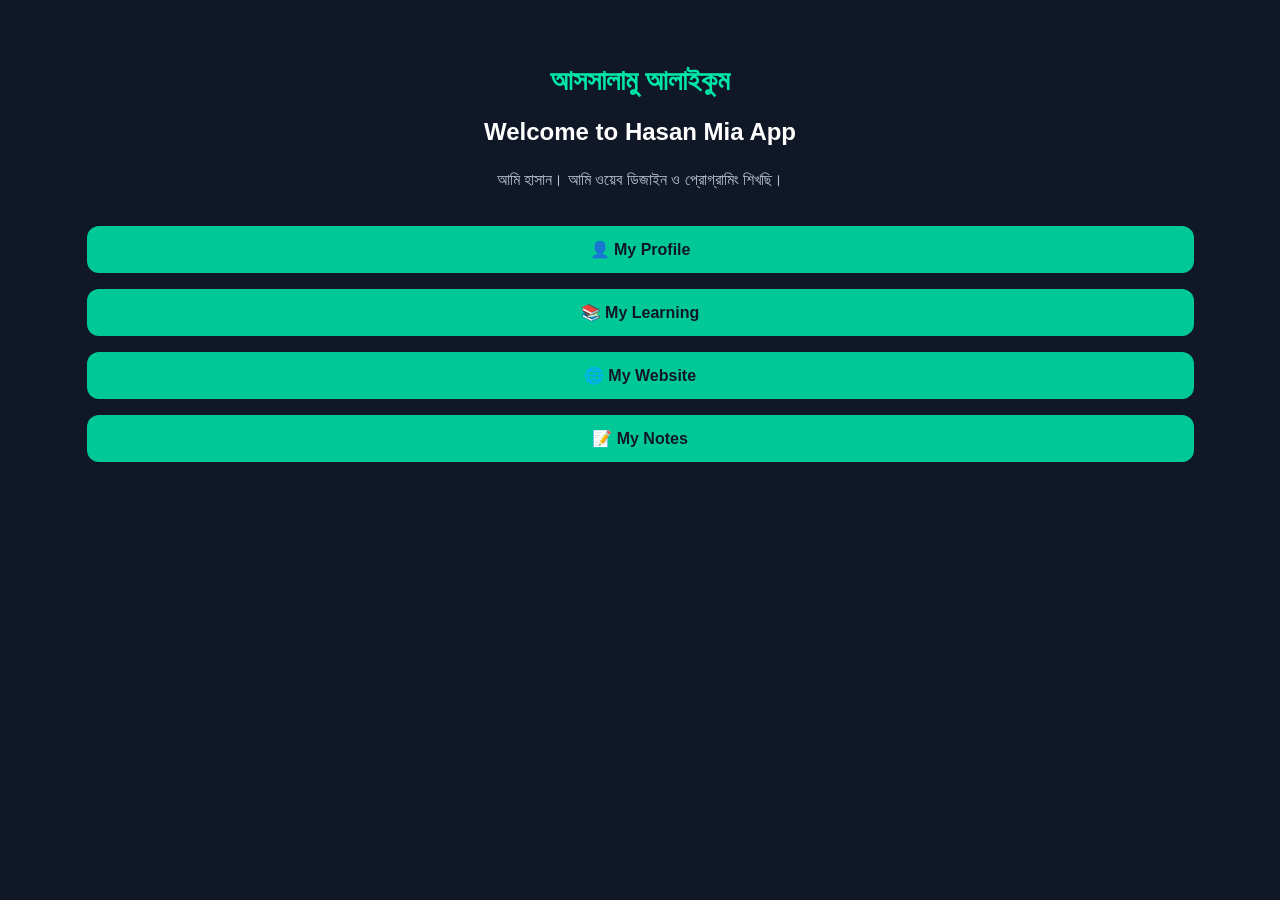
==== personal-app/index.html @ 08b1f2b7 "Fix personal app homepage" ====
<!DOCTYPE html>
<html lang="bn">
<head>
    <meta charset="UTF-8">
    <meta name="viewport" content="width=device-width, initial-scale=1.0">
    <title>Hasan Mia Personal App</title>
    <link rel="stylesheet" href="style.css">
    <link rel="manifest" href="manifest.json">
</head>
<body>

    <h1>আসসালামু আলাইকুম</h1>

    <h2>Welcome to Hasan Mia App</h2>

    <p>আমি হাসান। আমি ওয়েব ডিজাইন ও প্রোগ্রামিং শিখছি।</p>

    <div class="menu">
        <button onclick="showMessage('আমার নাম হাসান।')">👤 My Profile</button>

        <button onclick="showMessage('আমি HTML, CSS ও JavaScript শিখছি।')">📚 My Learning</button>

        <button onclick="showMessage('আমার ওয়েবসাইট শিগগিরই এখানে যুক্ত হবে।')">🌐 My Website</button>

        <button onclick="showMessage('আমার ব্যক্তিগত নোট।')">📝 My Notes</button>
    </div>

    <script>
    function showMessage(message) {
        alert(message);
    }
    </script>

</body>
</html>
---- personal-app/style.css ----
* {
    margin: 0;
    padding: 0;
    box-sizing: border-box;
}

body {
    font-family: sans-serif;
    background: #101827;
    color: white;
    padding: 25px;
    text-align: center;
}

h1 {
    color: #00e5a8;
    margin-top: 40px;
    font-size: 28px;
}

h2 {
    margin: 20px 0;
    color: #ffffff;
}

p {
    color: #b8c5d6;
    line-height: 1.7;
    margin-bottom: 25px;
}

button {
    background: #00c896;
    color: #101827;
    border: none;
    padding: 14px 25px;
    border-radius: 12px;
    font-size: 16px;
    font-weight: bold;
    margin: 8px;
    width: 90%;
}
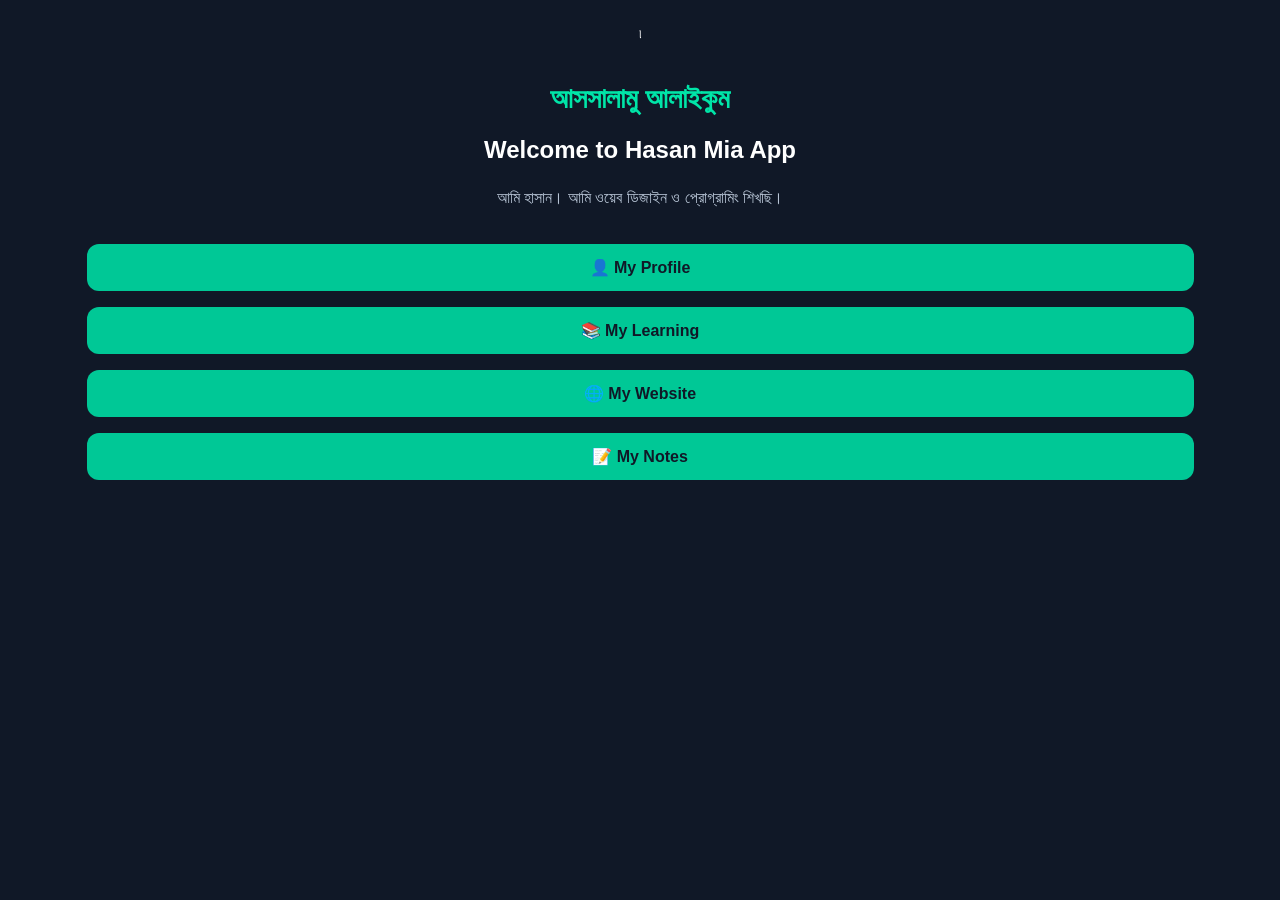
==== commit ed01dbac: "Add service worker to personal app" ====
--- a/personal-app/index.html
+++ b/personal-app/index.html
@@ -7,6 +7,15 @@
     <link rel="stylesheet" href="style.css">
     <link rel="manifest" href="manifest.json">
 </head>
+ ৷   <script>
+if ("serviceWorker" in navigator) {
+    window.addEventListener("load", () => {
+        navigator.serviceWorker.register("./sw.js")
+        .then(() => console.log("App Ready!"))
+        .catch(error => console.log("Service Worker Error:", error));
+    });
+}
+</script>
 <body>
 
     <h1>আসসালামু আলাইকুম</h1>
@@ -31,5 +40,10 @@
     }
     </script>
 
+<script>
+if ("serviceWorker" in navigator) {
+    navigator.serviceWorker.register("./sw.js");
+}
+</script>
 </body>
 </html>
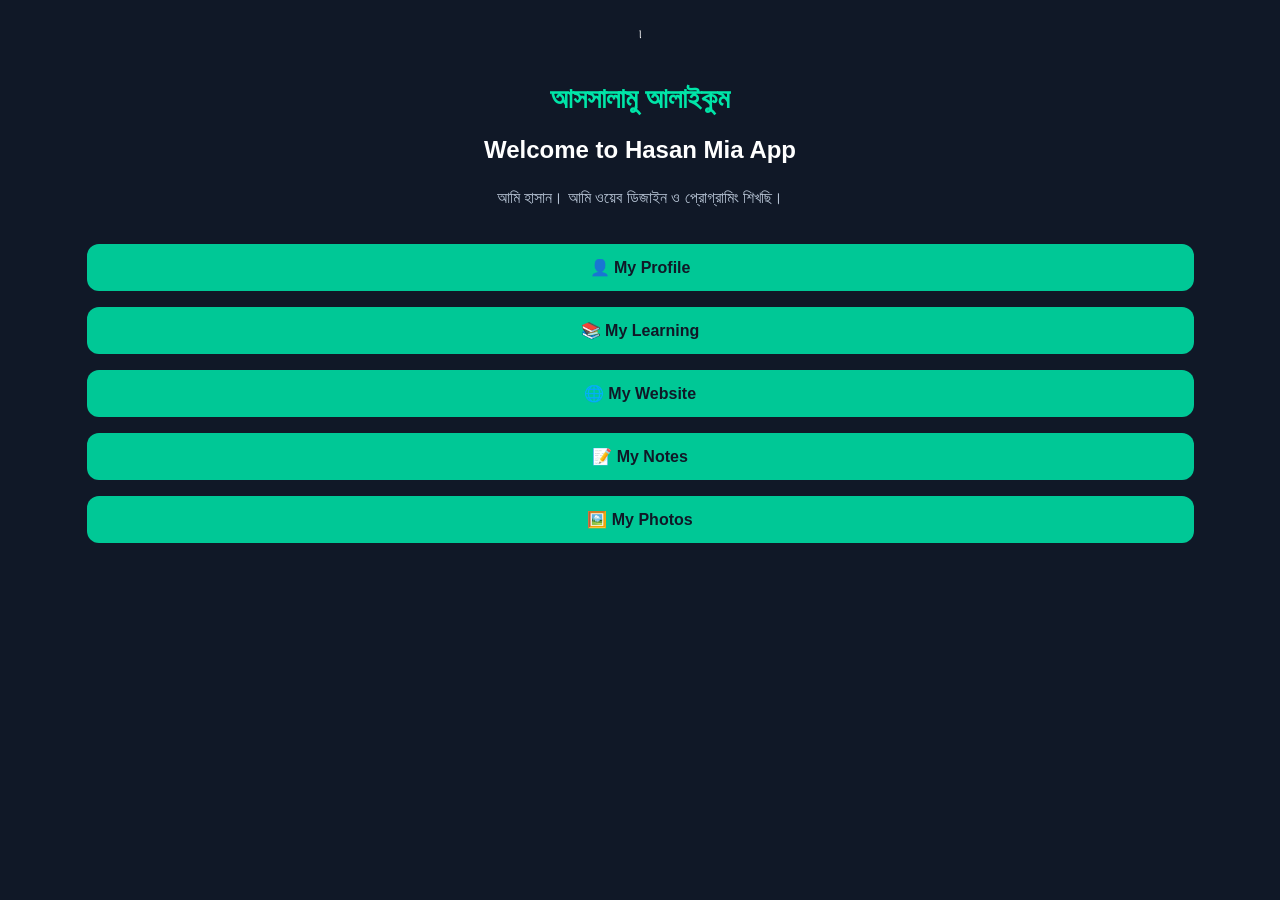
==== commit f5af9ba8: "Add My Photos gallery" ====
--- a/personal-app/index.html
+++ b/personal-app/index.html
@@ -25,19 +25,30 @@
     <p>আমি হাসান। আমি ওয়েব ডিজাইন ও প্রোগ্রামিং শিখছি।</p>
 
     <div class="menu">
-        <button onclick="showMessage('আমার নাম হাসান।')">👤 My Profile</button>
+        <button onclick="showProfile()">👤 My Profile</button>
 
         <button onclick="showMessage('আমি HTML, CSS ও JavaScript শিখছি।')">📚 My Learning</button>
 
         <button onclick="showMessage('আমার ওয়েবসাইট শিগগিরই এখানে যুক্ত হবে।')">🌐 My Website</button>
 
         <button onclick="showMessage('আমার ব্যক্তিগত নোট।')">📝 My Notes</button>
+       <button onclick="showPhotos()">🖼️ My Photos</button>
     </div>
+       <section id="photos" hidden>
+    <h2>আমার ছবি</h2>
+    <img src="images/photo1.png" alt="আমার ছবি" class="my-photo">
+</section>
 
     <script>
     function showMessage(message) {
         alert(message);
-    }
+    } 
+   function showProfile() {
+    alert("নাম: হাসান\nশিখছি: HTML, CSS ও JavaScript\nলক্ষ্য: ওয়েব ডেভেলপার হওয়া");
+}
+   function showPhotos() {
+    document.getElementById("photos").hidden = false;
+}
     </script>
 
 <script>
--- a/personal-app/style.css
+++ b/personal-app/style.css
@@ -40,3 +40,16 @@
     margin: 8px;
     width: 90%;
 }
+#photos {
+    margin-top: 25px;
+    padding: 15px;
+    text-align: center;
+}
+
+.my-photo {
+    width: 100%;
+    max-width: 320px;
+    height: auto;
+    border-radius: 18px;
+    box-shadow: 0 4px 15px rgba(0,0,0,0.2);
+}
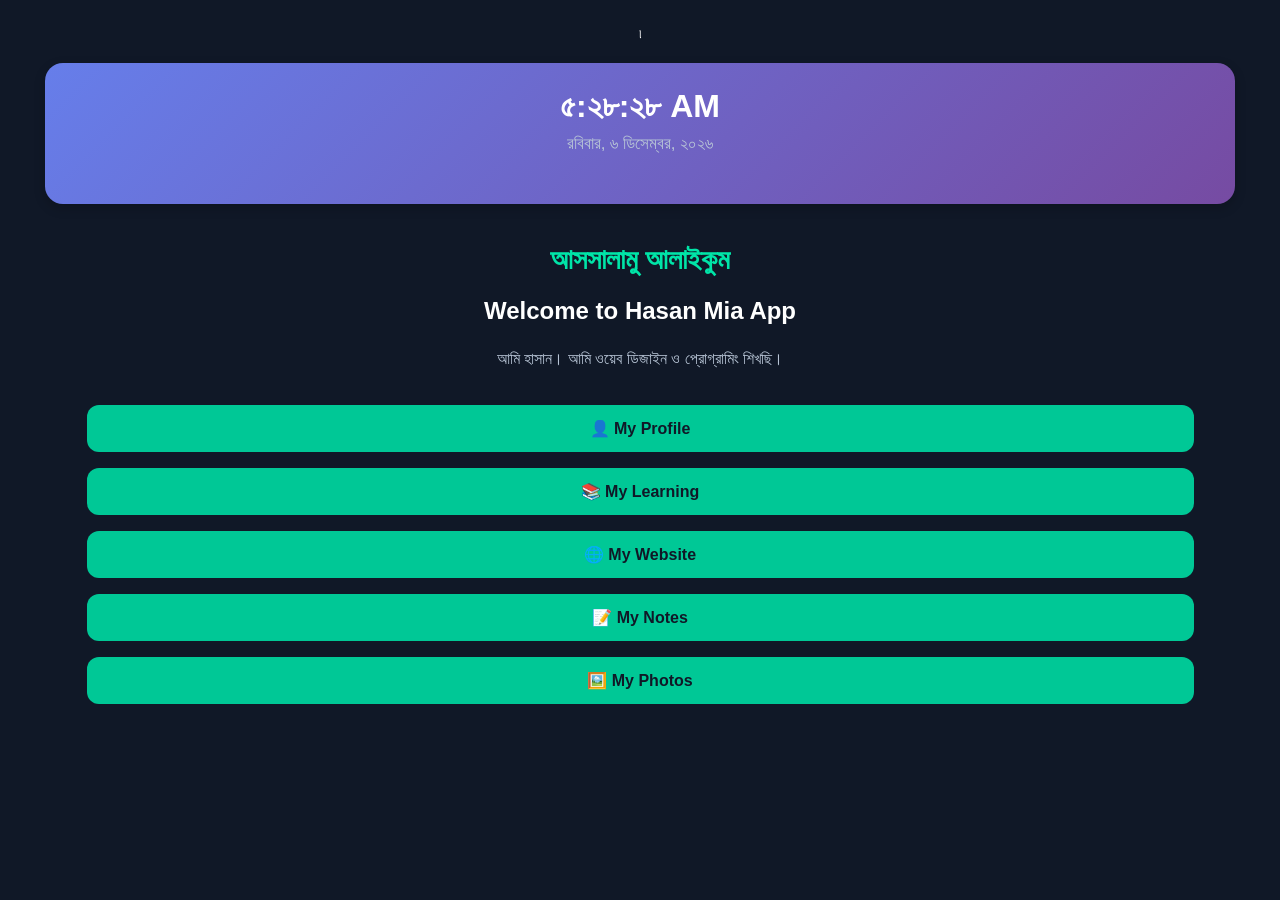
==== commit 6e40ba78: "Add live clock and date" ====
--- a/personal-app/index.html
+++ b/personal-app/index.html
@@ -4,7 +4,7 @@
     <meta charset="UTF-8">
     <meta name="viewport" content="width=device-width, initial-scale=1.0">
     <title>Hasan Mia Personal App</title>
-    <link rel="stylesheet" href="style.css">
+   <link rel="stylesheet" href="gallery-style.css">
     <link rel="manifest" href="manifest.json">
 </head>
  ৷   <script>
@@ -17,6 +17,10 @@
 }
 </script>
 <body>
+     <section class="clock-box">
+    <h2 id="clock">00:00:00</h2>
+    <p id="date"></p>
+</section>
 
     <h1>আসসালামু আলাইকুম</h1>
 
@@ -56,5 +60,25 @@
     navigator.serviceWorker.register("./sw.js");
 }
 </script>
+
+<script>
+function updateClock() {
+    const now = new Date();
+
+    document.getElementById("clock").textContent =
+        now.toLocaleTimeString("bn-BD");
+
+    document.getElementById("date").textContent =
+        now.toLocaleDateString("bn-BD", {
+            weekday: "long",
+            year: "numeric",
+            month: "long",
+            day: "numeric"
+        });
+}
+
+updateClock();
+setInterval(updateClock, 1000);
+</script>
 </body>
 </html>
--- a/personal-app/gallery-style.css
+++ b/personal-app/gallery-style.css
@@ -0,0 +1,73 @@
+* {
+    margin: 0;
+    padding: 0;
+    box-sizing: border-box;
+}
+
+body {
+    font-family: sans-serif;
+    background: #101827;
+    color: white;
+    padding: 25px;
+    text-align: center;
+}
+
+h1 {
+    color: #00e5a8;
+    margin-top: 40px;
+    font-size: 28px;
+}
+
+h2 {
+    margin: 20px 0;
+    color: #ffffff;
+}
+
+p {
+    color: #b8c5d6;
+    line-height: 1.7;
+    margin-bottom: 25px;
+}
+
+button {
+    background: #00c896;
+    color: #101827;
+    border: none;
+    padding: 14px 25px;
+    border-radius: 12px;
+    font-size: 16px;
+    font-weight: bold;
+    margin: 8px;
+    width: 90%;
+}
+#photos {
+    margin-top: 25px;
+    padding: 15px;
+    text-align: center;
+}
+
+.my-photo {
+    width: 180px;
+    height: 180px;
+    object-fit: cover;
+    border-radius: 15px;
+    box-shadow: 0 4px 12px rgba(0,0,0,0.2);
+}
+.clock-box {
+    background: linear-gradient(135deg, #667eea, #764ba2);
+    color: white;
+    padding: 20px;
+    margin: 20px;
+    border-radius: 18px;
+    text-align: center;
+    box-shadow: 0 4px 12px rgba(0,0,0,0.2);
+}
+
+.clock-box h2 {
+    font-size: 32px;
+    margin: 5px;
+}
+
+.clock-box p {
+    font-size: 17px;
+}
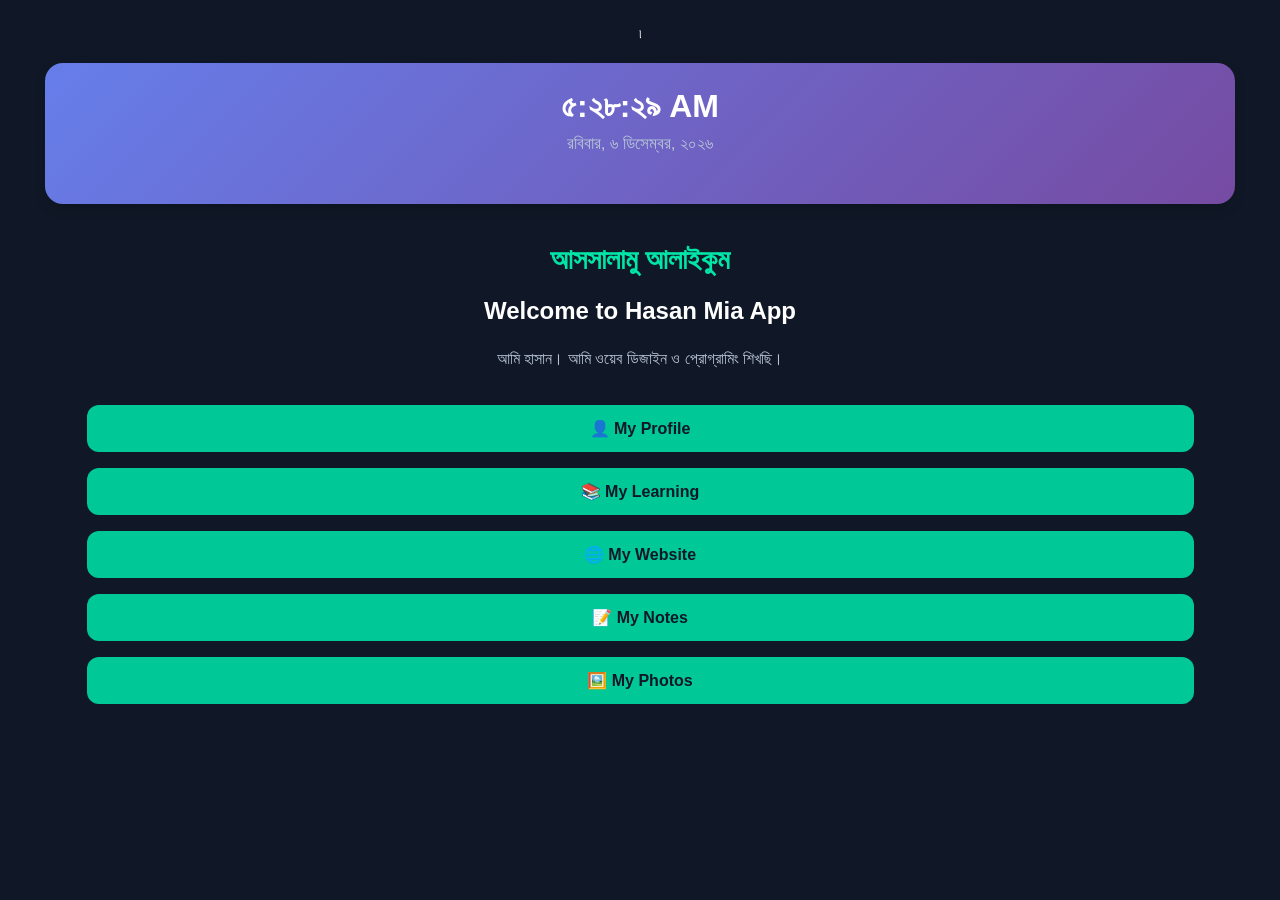
==== commit 0093ea09: "Add personal notes feature" ====
--- a/personal-app/index.html
+++ b/personal-app/index.html
@@ -35,9 +35,18 @@
 
         <button onclick="showMessage('আমার ওয়েবসাইট শিগগিরই এখানে যুক্ত হবে।')">🌐 My Website</button>
 
-        <button onclick="showMessage('আমার ব্যক্তিগত নোট।')">📝 My Notes</button>
+        <button onclick="showNotes()">📝 My Notes</button>
        <button onclick="showPhotos()">🖼️ My Photos</button>
     </div>
+       <section id="notes" hidden>
+    <h2>📝 আমার নোট</h2>
+
+    <textarea id="noteText" placeholder="এখানে তোমার নোট লেখো..."></textarea>
+
+    <button onclick="saveNote()">💾 Save Note</button>
+
+    <p id="savedMessage"></p>
+</section>
        <section id="photos" hidden>
     <h2>আমার ছবি</h2>
     <img src="images/photo1.png" alt="আমার ছবি" class="my-photo">
@@ -49,6 +58,21 @@
     } 
    function showProfile() {
     alert("নাম: হাসান\nশিখছি: HTML, CSS ও JavaScript\nলক্ষ্য: ওয়েব ডেভেলপার হওয়া");
+}
+  function showNotes() {
+    document.getElementById("notes").hidden = false;
+
+    document.getElementById("noteText").value =
+        localStorage.getItem("myNote") || "";
+}
+
+function saveNote() {
+    const note = document.getElementById("noteText").value;
+
+    localStorage.setItem("myNote", note);
+
+    document.getElementById("savedMessage").textContent =
+        "নোট সফলভাবে Save হয়েছে!";
 }
    function showPhotos() {
     document.getElementById("photos").hidden = false;
--- a/personal-app/gallery-style.css
+++ b/personal-app/gallery-style.css
@@ -71,3 +71,30 @@
 .clock-box p {
     font-size: 17px;
 }
+#notes {
+    margin: 20px;
+    padding: 18px;
+    background: #f1f5f9;
+    border-radius: 15px;
+    text-align: center;
+}
+
+#noteText {
+    width: 100%;
+    min-height: 130px;
+    padding: 12px;
+    box-sizing: border-box;
+    border: 1px solid #ccc;
+    border-radius: 10px;
+    font-size: 16px;
+    margin-bottom: 12px;
+}
+
+#notes button {
+    background: #2563eb;
+    color: white;
+    padding: 12px 20px;
+    border: none;
+    border-radius: 8px;
+    font-size: 16px;
+}
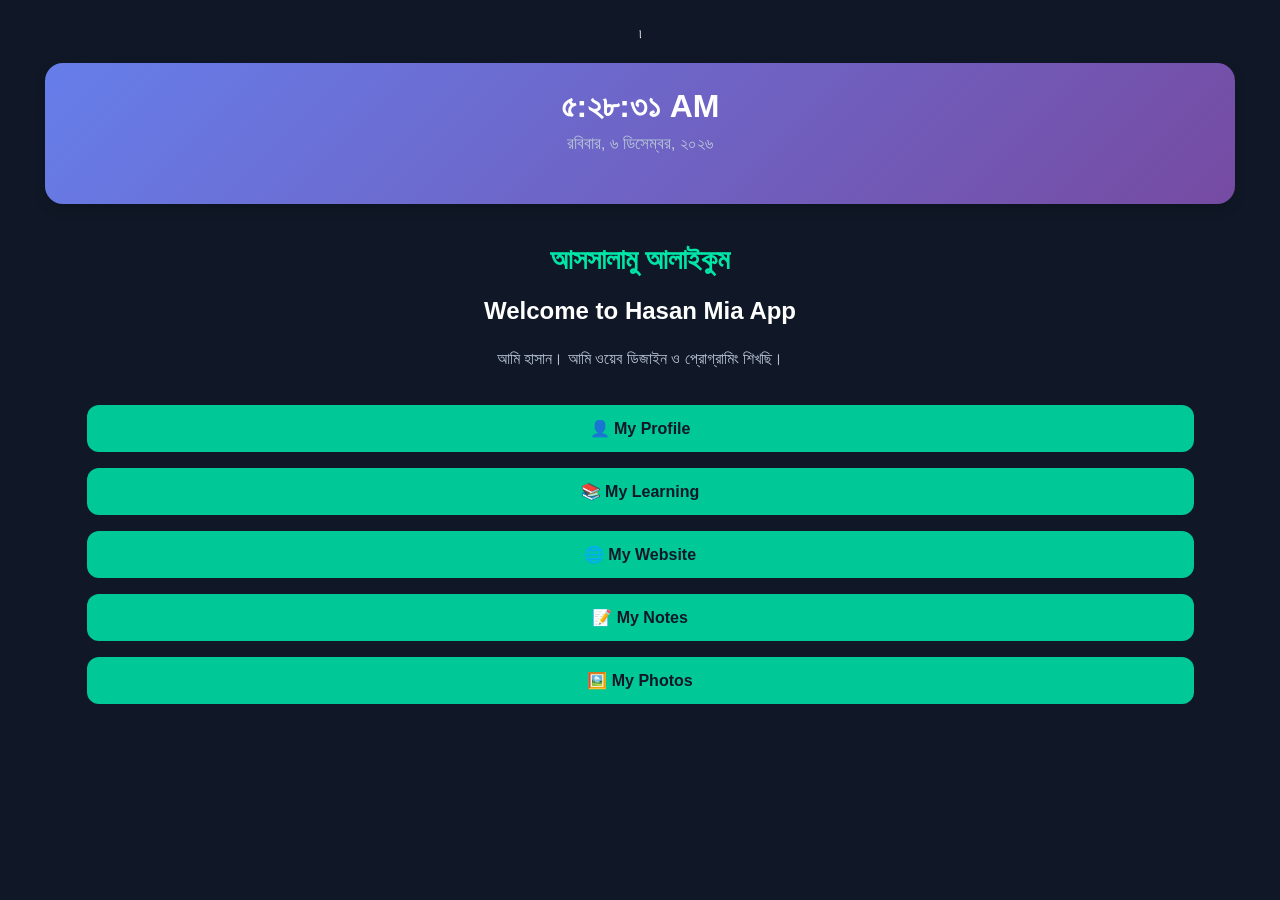
==== commit d2f0836b: "Add multiple notes system" ====
--- a/personal-app/index.html
+++ b/personal-app/index.html
@@ -38,47 +38,106 @@
         <button onclick="showNotes()">📝 My Notes</button>
        <button onclick="showPhotos()">🖼️ My Photos</button>
     </div>
-       <section id="notes" hidden>
+</section>
+<section id="notes" hidden>
     <h2>📝 আমার নোট</h2>
 
-    <textarea id="noteText" placeholder="এখানে তোমার নোট লেখো..."></textarea>
+    <input type="text" id="noteTitle" placeholder="নোটের শিরোনাম">
+
+    <textarea id="noteText" placeholder="এখানে নোট লেখো..."></textarea>
 
     <button onclick="saveNote()">💾 Save Note</button>
 
     <p id="savedMessage"></p>
-</section>
-       <section id="photos" hidden>
+    <div id="notesList"></div>
+</section>       <section id="photos" hidden>
     <h2>আমার ছবি</h2>
     <img src="images/photo1.png" alt="আমার ছবি" class="my-photo">
 </section>
 
-    <script>
-    function showMessage(message) {
-        alert(message);
-    } 
-   function showProfile() {
+<script>
+function showMessage(message) {
+    alert(message);
+}
+
+function showProfile() {
     alert("নাম: হাসান\nশিখছি: HTML, CSS ও JavaScript\nলক্ষ্য: ওয়েব ডেভেলপার হওয়া");
 }
-  function showNotes() {
+
+let notes = JSON.parse(localStorage.getItem("myNotes")) || [];
+let editIndex = -1;
+
+function showNotes() {
     document.getElementById("notes").hidden = false;
-
-    document.getElementById("noteText").value =
-        localStorage.getItem("myNote") || "";
+    displayNotes();
 }
 
 function saveNote() {
-    const note = document.getElementById("noteText").value;
+    const title = document.getElementById("noteTitle").value.trim();
+    const text = document.getElementById("noteText").value.trim();
 
-    localStorage.setItem("myNote", note);
+    if (!title || !text) {
+        alert("শিরোনাম ও নোট লিখো!");
+        return;
+    }
 
-    document.getElementById("savedMessage").textContent =
-        "নোট সফলভাবে Save হয়েছে!";
+    if (editIndex === -1) {
+        notes.push({title, text});
+    } else {
+        notes[editIndex] = {title, text};
+    }
+
+    localStorage.setItem("myNotes", JSON.stringify(notes));
+
+    document.getElementById("noteTitle").value = "";
+    document.getElementById("noteText").value = "";
+    editIndex = -1;
+
+    document.getElementById("savedMessage").textContent = "নোট Save হয়েছে!";
+    displayNotes();
 }
-   function showPhotos() {
+
+function displayNotes() {
+    const list = document.getElementById("notesList");
+    list.innerHTML = "";
+
+    notes.forEach((note, index) => {
+        const item = document.createElement("div");
+        const heading = document.createElement("h3");
+        const content = document.createElement("p");
+        const edit = document.createElement("button");
+        const del = document.createElement("button");
+
+        heading.textContent = note.title;
+        content.textContent = note.text;
+
+        edit.textContent = "✏️ Edit";
+        edit.onclick = () => {
+            document.getElementById("noteTitle").value = note.title;
+            document.getElementById("noteText").value = note.text;
+            editIndex = index;
+        };
+
+        del.textContent = "🗑️ Delete";
+        del.onclick = () => {
+            if (confirm("এই নোটটি মুছে ফেলবে?")) {
+                notes.splice(index, 1);
+                localStorage.setItem("myNotes", JSON.stringify(notes));
+                displayNotes();
+            }
+        };
+
+        item.append(heading, content, edit, del);
+        list.appendChild(item);
+    });
+}
+
+function showPhotos() {
     document.getElementById("photos").hidden = false;
 }
-    </script>
 
+displayNotes();
+</script>
 <script>
 if ("serviceWorker" in navigator) {
     navigator.serviceWorker.register("./sw.js");
@@ -104,5 +163,6 @@
 updateClock();
 setInterval(updateClock, 1000);
 </script>
+     <script src="notes.js"></script>
 </body>
 </html>
